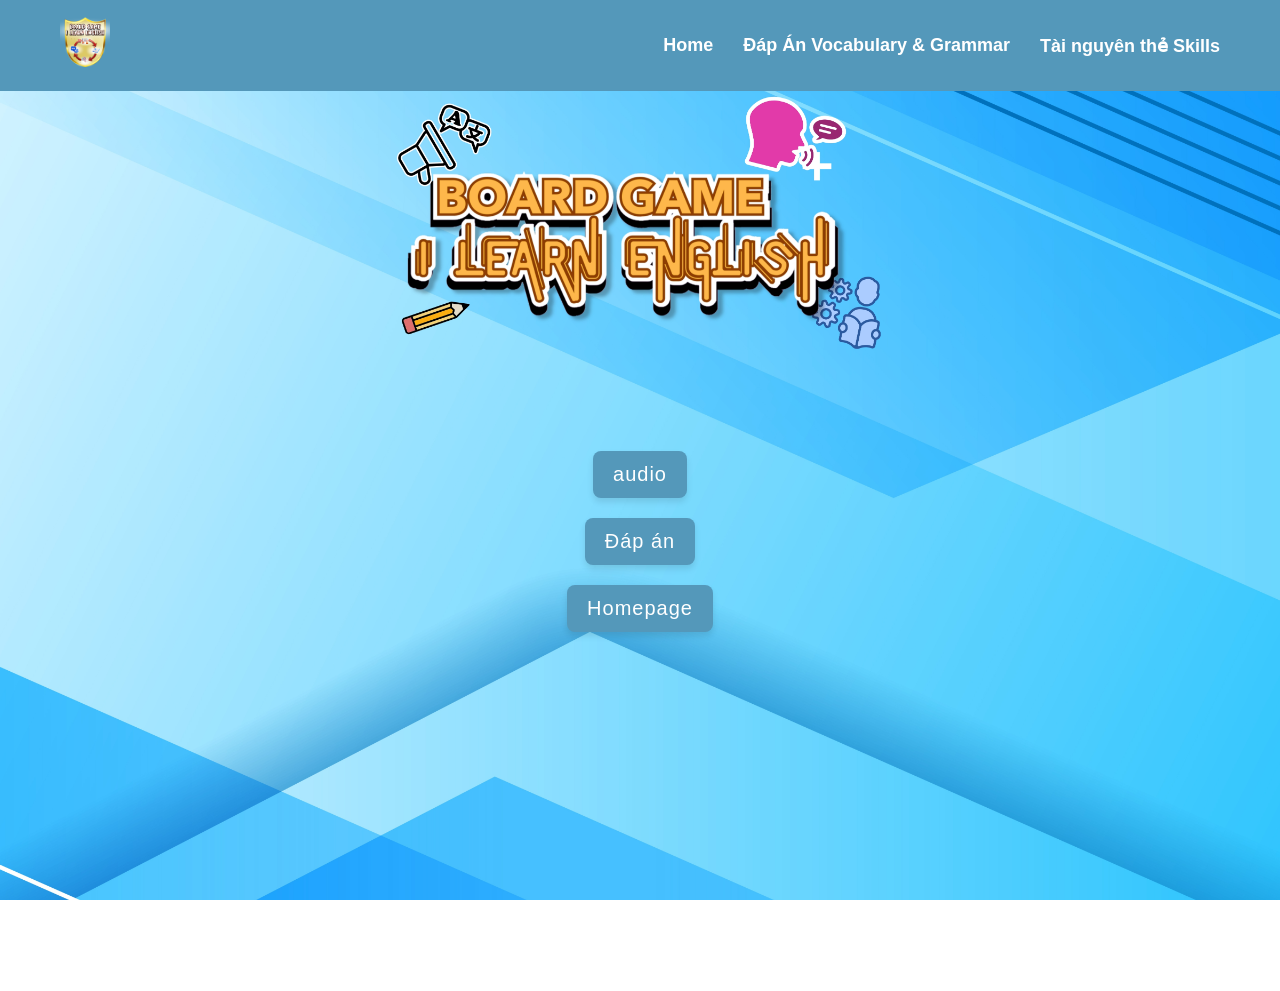
==== html/indexcuaskill.html @ 7a5797f1 "init project" ====
<!DOCTYPE html>
<html lang="en">
<head>
    <meta charset="UTF-8">
    <meta name="viewport" content="width=device-width, initial-scale=1.0">
    <title>Website Landing</title>
    <link rel="stylesheet" href="../css/indexskill.css">
</head>

<body>
    
    <header class="navbar">
    <a href="#" class="logo">
    <img src="../image/logo.png" alt="I Learn English Logo">
    </a>        <ul> 
       <li><a href="../index.html">Home</a></li>
            <li><a href="../html/Dapantrangchu.html">Đáp Án Vocabulary & Grammar</a></li>
            <li><a href="../html/indexcuaskill.html">Tài nguyên thẻ Skills</a></li>

        </ul>
    </header>
    <section class="hero">
       
        <a href="../html/audio.html" class="btn"> audio</a>
        <a href="../html/Dapanskillstrangchu.html" class="btn"> Đáp án</a>
        <a href="../index.html" class="btn"> Homepage</a>


    </section>

</body>
</html>
---- css/indexskill.css ----
*{
    margin: 0px;
    padding: 0px;
    box-sizing: border-box;
    font-family: Arial, Helvetica, sans-serif;
}
.navbar{
    background-color: #5498ba;
    padding: 17px 60px;
    display: flex;
    justify-content: space-between;
    align-items: center;
}
.navbar .logo{
    font-size: 30px;
    color: #fff;
}
img {
    max-width: 50px;
    height: auto;
}
.navbar ul{
    list-style: none;
    display: flex;
    gap: 30px;

}
.navbar ul li a{
    color: #fff;
    text-decoration: none;
    font-size: 18px;
    font-weight: bold;
}
.navbar ul li a:hover{
    color: #1a3340;

}
@media (max-width: 600px) {
    .navbar {
        padding: 10px 15px;
        flex-direction: column; 
        gap: 10px;
    }
    .navbar ul {
        gap: 10px; 
        padding: 0;
    }
    .hero h1 {
        font-size: 10vw; 
    }
}
.hero{
    height: 100vh;
    background-image: url(../image/2.jpg);
    display: flex;
    justify-content: center;
    align-items: center;
    text-align: center;
    flex-direction: column;
    background-size: cover;
    background-attachment: fixed;
    background-repeat: no-repeat;
    background-position: center;
    color: #003cff;
    gap: 20px;
    padding: 20px;
}
.hero h1 {
    font-size: 8vw; 
    max-width: 90%; 
    margin: 0 auto;
    line-height: 1.2; 
}

.hero p {
    font-size: 4vw; 
    max-width: 80%;
    margin: 20px auto;
    word-wrap: break-word;
 
}
@media (min-width: 1024px) {
    .hero h1 { font-size: 60px; }
    .hero p { font-size: 20px; }
}
@media (max-width: 600px) {
    .hero {
        background-attachment: scroll;
    }
    .hero .btn {
        width: 80%;
    }
}
.hero .btn{
    display: inline-block;;
    padding: 12px 20px;
    background-color: #5498ba;
    color: #fff;
    font-size: 20px;
    letter-spacing: 1px;
    text-decoration: none;
   border-radius: 8px;
    transition: 0.3s ease;
    box-shadow: 0 4px 6px rgba(0,0,0,0.1);
}
.hero .btn:hover{
    background-color: #fff;
    color: #1a3340;
    transform: translateY(-3px)
}
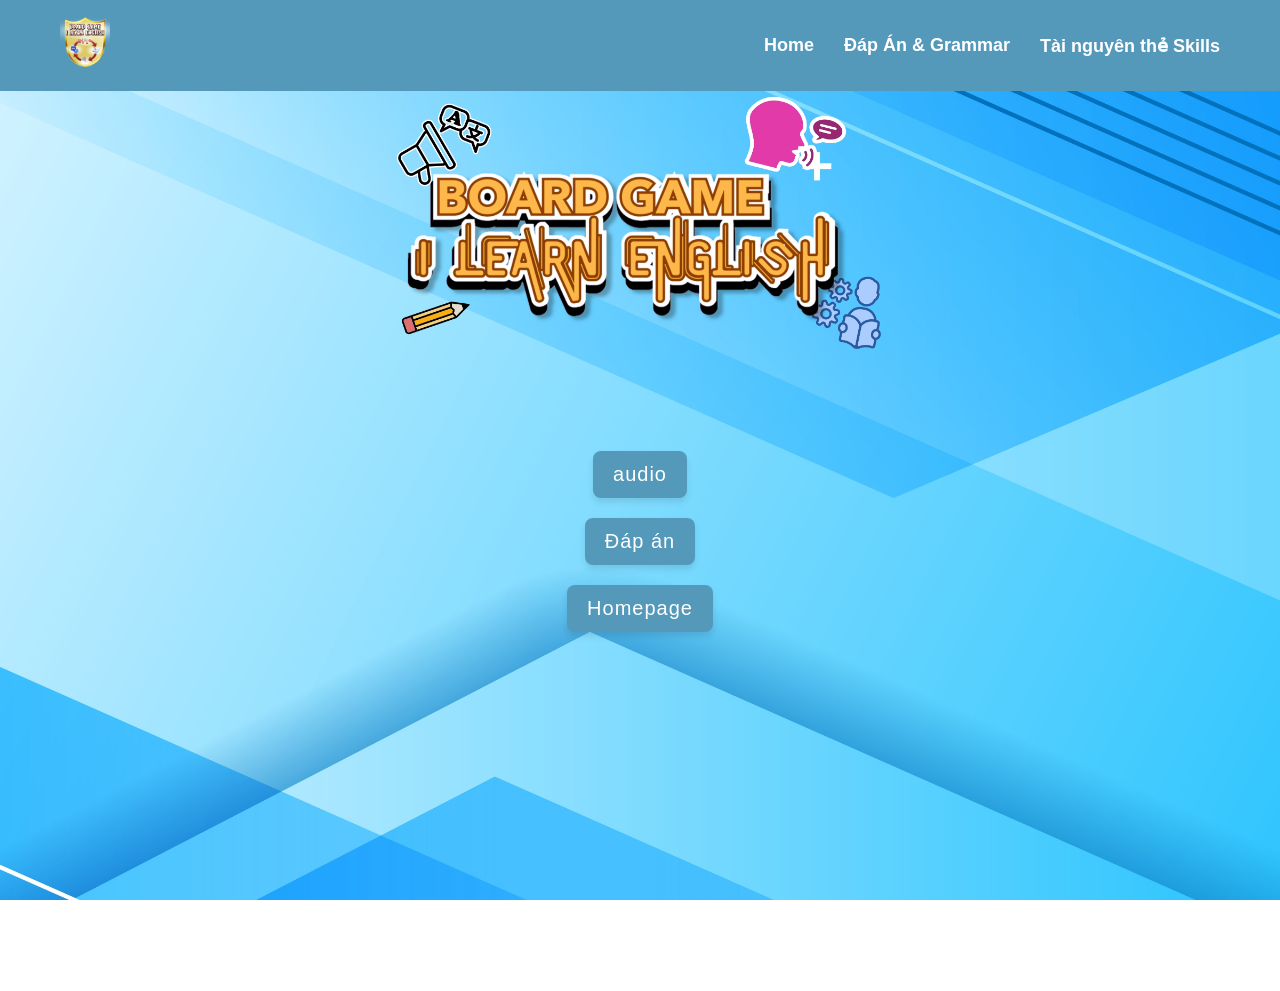
==== commit 6392112a: "Update navigation link text in indexcuaskill.html" ====
--- a/html/indexcuaskill.html
+++ b/html/indexcuaskill.html
@@ -14,7 +14,7 @@
     <img src="../image/logo.png" alt="I Learn English Logo">
     </a>        <ul> 
        <li><a href="../index.html">Home</a></li>
-            <li><a href="../html/Dapantrangchu.html">Đáp Án Vocabulary & Grammar</a></li>
+            <li><a href="../html/Dapantrangchu.html">Đáp Án  & Grammar</a></li>
             <li><a href="../html/indexcuaskill.html">Tài nguyên thẻ Skills</a></li>
 
         </ul>
@@ -29,4 +29,4 @@
     </section>
 
 </body>
-</html>+</html>
